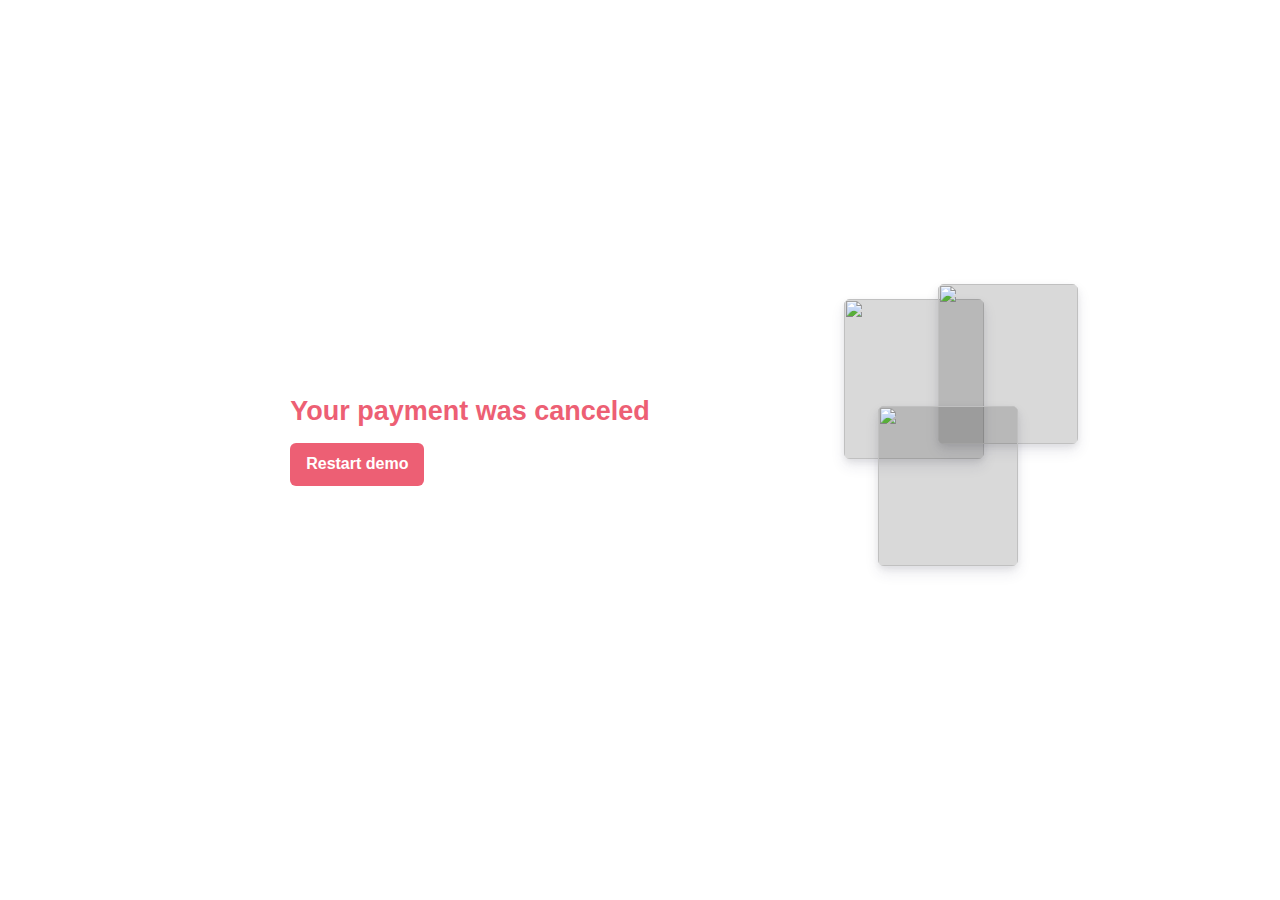
==== client/canceled.html @ 347d4eef "first commit" ====
<!DOCTYPE html>
<html>
  <head>
    <meta charset="utf-8" />
    <meta name="viewport" content="width=device-width, initial-scale=1" />

    <title>Stripe Checkout Sample</title>

    <link rel="icon" href="favicon.ico" type="image/x-icon" />
    <link rel="stylesheet" href="css/normalize.css" />
    <link rel="stylesheet" href="css/global.css" />
  </head>

  <body>
    <div class="sr-root">
      <div class="sr-main">
        <header class="sr-header">
          <div class="sr-header__logo"></div>
        </header>
        <div class="sr-payment-summary completed-view">
          <h1>Your payment was canceled</h1>
          <button onclick="window.location.href = '/';">Restart demo</button>
        </div>
      </div>
      <div class="sr-content">
        <div class="pasha-image-stack">
          <img
            src="https://picsum.photos/280/320?random=1"
            width="140"
            height="160"
          />
          <img
            src="https://picsum.photos/280/320?random=2"
            width="140"
            height="160"
          />
          <img
            src="https://picsum.photos/280/320?random=3"
            width="140"
            height="160"
          />
          <img
            src="https://picsum.photos/280/320?random=4"
            width="140"
            height="160"
          />
        </div>
      </div>
    </div>
  </body>
</html>
---- client/css/global.css ----
/* Variables */
:root {
  --gray-offset: rgba(0, 0, 0, 0.03);
  --gray-border: rgba(0, 0, 0, 0.15);
  --gray-light: rgba(0, 0, 0, 0.4);
  --gray-mid: rgba(0, 0, 0, 0.7);
  --gray-dark: rgba(0, 0, 0, 0.9);
  --body-color: var(--gray-mid);
  --headline-color: var(--gray-dark);
  --accent-color: #0066f0;
  --body-font-family: -apple-system, BlinkMacSystemFont, sans-serif;
  --radius: 6px;
  --form-width: 600px;
}

/* Base */
* {
  box-sizing: border-box;
}
body {
  font-family: var(--body-font-family);
  font-size: 16px;
  color: var(--body-color);
  -webkit-font-smoothing: antialiased;
}
h1,
h2,
h3,
h4,
h5,
h6 {
  color: var(--body-color);
  margin-top: 2px;
  margin-bottom: 4px;
}
h1 {
  font-size: 27px;
  color: var(--headline-color);
}
h4 {
  font-weight: 500;
  font-size: 14px;
  color: var(--gray-light);
}

/* Layout */
.sr-root {
  display: flex;
  flex-direction: row;
  width: 100%;
  max-width: 980px;
  padding: 24px;
  align-content: center;
  justify-content: center;
  height: auto;
  min-height: 100vh;
  margin: 0 auto;
}
.sr-header {
  margin-bottom: 32px;
}
.sr-payment-summary {
  margin-bottom: 20px;
}
.sr-main,
.sr-content {
  display: flex;
  justify-content: center;
  height: 100%;
  align-self: center;
}
.sr-main {
  width: var(--form-width);
}
.sr-content {
  padding-left: 48px;
}
.sr-header__logo {
  height: 24px;
  background-size: contain;
  background-repeat: no-repeat;
  width: 100%;
}
.sr-legal-text {
  color: var(--gray-light);
  text-align: center;
  font-size: 13px;
  line-height: 17px;
  margin-top: 12px;
}
.sr-field-error {
  color: var(--accent-color);
  text-align: left;
  font-size: 13px;
  line-height: 17px;
  margin-top: 12px;
}

/* Form */
.sr-form-row {
  margin: 16px 0;
}
label {
  font-size: 13px;
  font-weight: 500;
  margin-bottom: 8px;
  display: inline-block;
}

/* Inputs */
.sr-input,
.sr-select,
input[type="text"],
input[type="number"] {
  border: 1px solid var(--gray-border);
  border-radius: var(--radius);
  padding: 5px 12px;
  height: 44px;
  width: 100%;
  transition: box-shadow 0.2s ease;
  background: white;
  -moz-appearance: none;
  -webkit-appearance: none;
  appearance: none;
  color: #32325d;
}
.sr-input:focus,
input[type="text"]:focus,
button:focus,
.focused {
  box-shadow: 0 0 0 1px rgba(50, 151, 211, 0.3), 0 1px 1px 0 rgba(0, 0, 0, 0.07),
  0 0 0 4px rgba(50, 151, 211, 0.3);
  outline: none;
  z-index: 9;
}
.sr-input::placeholder,
input[type="text"]::placeholder,
input[type="number"]::placeholder {
  color: var(--gray-light);
}

/* Checkbox */
.sr-checkbox-label {
  position: relative;
  cursor: pointer;
}

.sr-checkbox-label input {
  opacity: 0;
  margin-right: 6px;
}

.sr-checkbox-label .sr-checkbox-check {
  position: absolute;
  left: 0;
  height: 16px;
  width: 16px;
  background-color: white;
  border: 1px solid var(--gray-border);
  border-radius: 4px;
  transition: all 0.2s ease;
}

.sr-checkbox-label input:focus ~ .sr-checkbox-check {
  box-shadow: 0 0 0 1px rgba(50, 151, 211, 0.3), 0 1px 1px 0 rgba(0, 0, 0, 0.07),
  0 0 0 4px rgba(50, 151, 211, 0.3);
  outline: none;
}

.sr-checkbox-label input:checked ~ .sr-checkbox-check {
  background-color: var(--accent-color);
  background-repeat: no-repeat;
  background-size: 16px;
  background-position: -1px -1px;
}

/* Select */
.sr-select {
  display: block;
  height: 44px;
  margin: 0;
  background-repeat: no-repeat, repeat;
  background-position: right 12px top 50%, 0 0;
  background-size: 0.65em auto, 100%;
}
.sr-select:after {
}
.sr-select::-ms-expand {
  display: none;
}
.sr-select:hover {
  cursor: pointer;
}
.sr-select:focus {
  box-shadow: 0 0 0 1px rgba(50, 151, 211, 0.3), 0 1px 1px 0 rgba(0, 0, 0, 0.07),
  0 0 0 4px rgba(50, 151, 211, 0.3);
  outline: none;
}
.sr-select option {
  font-weight: 400;
}
.sr-select:invalid {
  color: var(--gray-light);
  background-opacity: 0.4;
}

/* Combo inputs */
.sr-combo-inputs {
  display: flex;
  flex-direction: column;
}
.sr-combo-inputs input,
.sr-combo-inputs .sr-select {
  border-radius: 0;
  border-bottom: 0;
}
.sr-combo-inputs > input:first-child,
.sr-combo-inputs > .sr-select:first-child {
  border-radius: var(--radius) var(--radius) 0 0;
}
.sr-combo-inputs > input:last-child,
.sr-combo-inputs > .sr-select:last-child {
  border-radius: 0 0 var(--radius) var(--radius);
  border-bottom: 1px solid var(--gray-border);
}
.sr-combo-inputs > .sr-combo-inputs-row:last-child input:first-child {
  border-radius: 0 0 0 var(--radius);
  border-bottom: 1px solid var(--gray-border);
}
.sr-combo-inputs > .sr-combo-inputs-row:last-child input:last-child {
  border-radius: 0 0 var(--radius) 0;
  border-bottom: 1px solid var(--gray-border);
}
.sr-combo-inputs > .sr-combo-inputs-row:first-child input:first-child {
  border-radius: var(--radius) 0 0 0;
}
.sr-combo-inputs > .sr-combo-inputs-row:first-child input:last-child {
  border-radius: 0 var(--radius) 0 0;
}
.sr-combo-inputs > .sr-combo-inputs-row:first-child input:only-child {
  border-radius: var(--radius) var(--radius) 0 0;
}
.sr-combo-inputs-row {
  width: 100%;
  display: flex;
}

.sr-combo-inputs-row > input {
  width: 100%;
  border-radius: 0;
}

.sr-combo-inputs-row > input:first-child:not(:only-child) {
  border-right: 0;
}

.sr-combo-inputs-row:not(:first-of-type) .sr-input {
  border-radius: 0 0 var(--radius) var(--radius);
}

/* Buttons and links */
button {
  background: var(--accent-color);
  border-radius: var(--radius);
  color: white;
  border: 0;
  padding: 12px 16px;
  margin-top: 16px;
  font-weight: 600;
  cursor: pointer;
  transition: all 0.2s ease;
  display: block;
}
button:hover {
  filter: contrast(115%);
}
button:active {
  transform: translateY(0px) scale(0.98);
  filter: brightness(0.9);
}
button:disabled {
  opacity: 0.5;
  cursor: none;
}

.sr-payment-form button,
.fullwidth {
  width: 100%;
}

a {
  color: var(--accent-color);
  text-decoration: none;
  transition: all 0.2s ease;
}

a:hover {
  filter: brightness(0.8);
}

a:active {
  filter: brightness(0.5);
}

/* Code block */
.sr-callout {
  background: var(--gray-offset);
  padding: 12px;
  border-radius: var(--radius);
  max-height: 200px;
  overflow: auto;
}
code,
pre {
  font-family: "SF Mono", "IBM Plex Mono", "Menlo", monospace;
  font-size: 12px;
}

/* Stripe Element placeholder */
.sr-card-element {
  padding-top: 12px;
}

/* Responsiveness */
@media (max-width: 720px) {
  .sr-root {
    flex-direction: column;
    justify-content: flex-start;
    padding: 48px 20px;
    min-width: 320px;
  }

  .sr-header__logo {
    background-position: center;
  }

  .sr-payment-summary {
    text-align: center;
  }

  .sr-content {
    display: none;
  }

  .sr-main {
    width: 100%;
  }
}

/* Pasha styles – Brand-overrides, can split these out */
:root {
  --accent-color: #ed5f74;
  --headline-color: var(--accent-color);
}

.pasha-image-stack {
  display: grid;
  grid-gap: 12px;
  grid-template-columns: auto auto;
}

.pasha-image-stack img,
.pasha-image img {
  border-radius: var(--radius);
  background-color: var(--gray-border);
  box-shadow: 0 7px 14px 0 rgba(50, 50, 93, 0.1),
  0 3px 6px 0 rgba(0, 0, 0, 0.07);
  transition: all 0.8s ease;
  opacity: 0;
}

.pasha-image {
  text-align: center;
  margin-top: 20px;
}

.pasha-image img {
  opacity: 1;
}

.pasha-image-stack img:nth-child(1) {
  transform: translate(30px, 15px);
  opacity: 1;
}
.pasha-image-stack img:nth-child(2) {
  transform: translate(-28px, 0px);
  opacity: 1;
}
.pasha-image-stack img:nth-child(3) {
  transform: translate(64px, -50px);
  opacity: 1;
}

/* todo: spinner/processing state, errors, animations */

.spinner,
.spinner:before,
.spinner:after {
  border-radius: 50%;
}
.spinner {
  color: #ffffff;
  font-size: 22px;
  text-indent: -99999px;
  margin: 0px auto;
  position: relative;
  width: 20px;
  height: 20px;
  box-shadow: inset 0 0 0 2px;
  -webkit-transform: translateZ(0);
  -ms-transform: translateZ(0);
  transform: translateZ(0);
}
.spinner:before,
.spinner:after {
  position: absolute;
  content: "";
}
.spinner:before {
  width: 10.4px;
  height: 20.4px;
  background: var(--accent-color);
  border-radius: 20.4px 0 0 20.4px;
  top: -0.2px;
  left: -0.2px;
  -webkit-transform-origin: 10.4px 10.2px;
  transform-origin: 10.4px 10.2px;
  -webkit-animation: loading 2s infinite ease 1.5s;
  animation: loading 2s infinite ease 1.5s;
}
.spinner:after {
  width: 10.4px;
  height: 10.2px;
  background: var(--accent-color);
  border-radius: 0 10.2px 10.2px 0;
  top: -0.1px;
  left: 10.2px;
  -webkit-transform-origin: 0px 10.2px;
  transform-origin: 0px 10.2px;
  -webkit-animation: loading 2s infinite ease;
  animation: loading 2s infinite ease;
}
@-webkit-keyframes loading {
  0% {
    -webkit-transform: rotate(0deg);
    transform: rotate(0deg);
  }
  100% {
    -webkit-transform: rotate(360deg);
    transform: rotate(360deg);
  }
}
@keyframes loading {
  0% {
    -webkit-transform: rotate(0deg);
    transform: rotate(0deg);
  }
  100% {
    -webkit-transform: rotate(360deg);
    transform: rotate(360deg);
  }
}

/* Custom */
.container {
  border: 1px solid #e8e8e8;
  border-radius: 6px;
  padding: 32px 28px;
  display: flex;
  flex-direction: column;
  justify-content: space-between;
  max-width: 400px;
}

.container .pasha-image-stack {
  margin-top: 20px;
}

.container:first-of-type {
  margin-right: 20px;
}

.quantity-setter {
  display: flex;
  justify-content: center;
  margin-top: 20px;
}

.quantity-setter input {
  border-radius: 0;
  width: 50px;
  padding: 0;
  text-align: center;
}

.quantity-setter .increment-btn {
  margin-top: 0;
  border-radius: 0;
  border: 1px solid var(--accent-color);
}

input[type="number"]::-webkit-inner-spin-button,
input[type="number"]::-webkit-outer-spin-button {
  -webkit-appearance: none;
  margin: 0;
}

/* Animated form */

.sr-root {
  animation: 0.4s form-in;
  animation-fill-mode: both;
  animation-timing-function: ease;
}

.sr-payment-form .sr-form-row {
  animation: 0.4s field-in;
  animation-fill-mode: both;
  animation-timing-function: ease;
  transform-origin: 50% 0%;
}

/* need saas for loop :D  */
.sr-payment-form .sr-form-row:nth-child(1) {
  animation-delay: 0;
}
.sr-payment-form .sr-form-row:nth-child(2) {
  animation-delay: 60ms;
}
.sr-payment-form .sr-form-row:nth-child(3) {
  animation-delay: 120ms;
}
.sr-payment-form .sr-form-row:nth-child(4) {
  animation-delay: 180ms;
}
.sr-payment-form .sr-form-row:nth-child(5) {
  animation-delay: 240ms;
}
.sr-payment-form .sr-form-row:nth-child(6) {
  animation-delay: 300ms;
}
.hidden {
  display: none;
}

@keyframes field-in {
  0% {
    opacity: 0;
    transform: translateY(8px) scale(0.95);
  }
  100% {
    opacity: 1;
    transform: translateY(0px) scale(1);
  }
}

@keyframes form-in {
  0% {
    opacity: 0;
    transform: scale(0.98);
  }
  100% {
    opacity: 1;
    transform: scale(1);
  }
}

#submit {
  width: 100%;
}
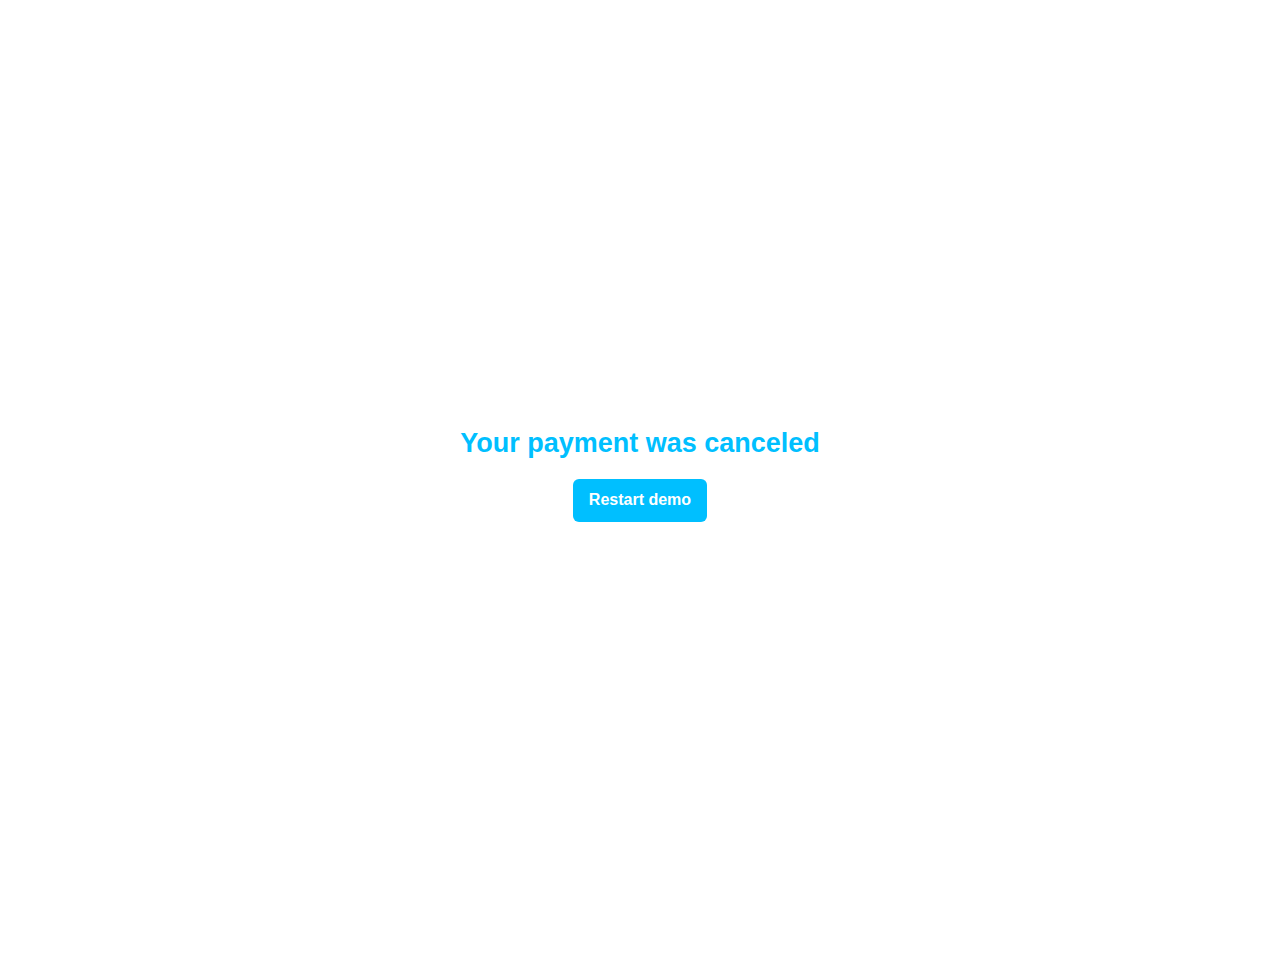
==== commit d958bac7: "working quantity and api call" ====
--- a/client/canceled.html
+++ b/client/canceled.html
@@ -9,6 +9,15 @@
     <link rel="icon" href="favicon.ico" type="image/x-icon" />
     <link rel="stylesheet" href="css/normalize.css" />
     <link rel="stylesheet" href="css/global.css" />
+    <style>
+      .sr-payment-summary.completed-view {
+          display: flex;
+          flex-direction: column;
+          align-items: center;
+          justify-content: center;
+          height: 100vh; 
+      }
+  </style>
   </head>
 
   <body>
@@ -22,30 +31,6 @@
           <button onclick="window.location.href = '/';">Restart demo</button>
         </div>
       </div>
-      <div class="sr-content">
-        <div class="pasha-image-stack">
-          <img
-            src="https://picsum.photos/280/320?random=1"
-            width="140"
-            height="160"
-          />
-          <img
-            src="https://picsum.photos/280/320?random=2"
-            width="140"
-            height="160"
-          />
-          <img
-            src="https://picsum.photos/280/320?random=3"
-            width="140"
-            height="160"
-          />
-          <img
-            src="https://picsum.photos/280/320?random=4"
-            width="140"
-            height="160"
-          />
-        </div>
-      </div>
     </div>
   </body>
 </html>
--- a/client/css/global.css
+++ b/client/css/global.css
@@ -349,7 +349,7 @@
 
 /* Pasha styles – Brand-overrides, can split these out */
 :root {
-  --accent-color: #ed5f74;
+  --accent-color: #00BFFF;
   --headline-color: var(--accent-color);
 }
 
